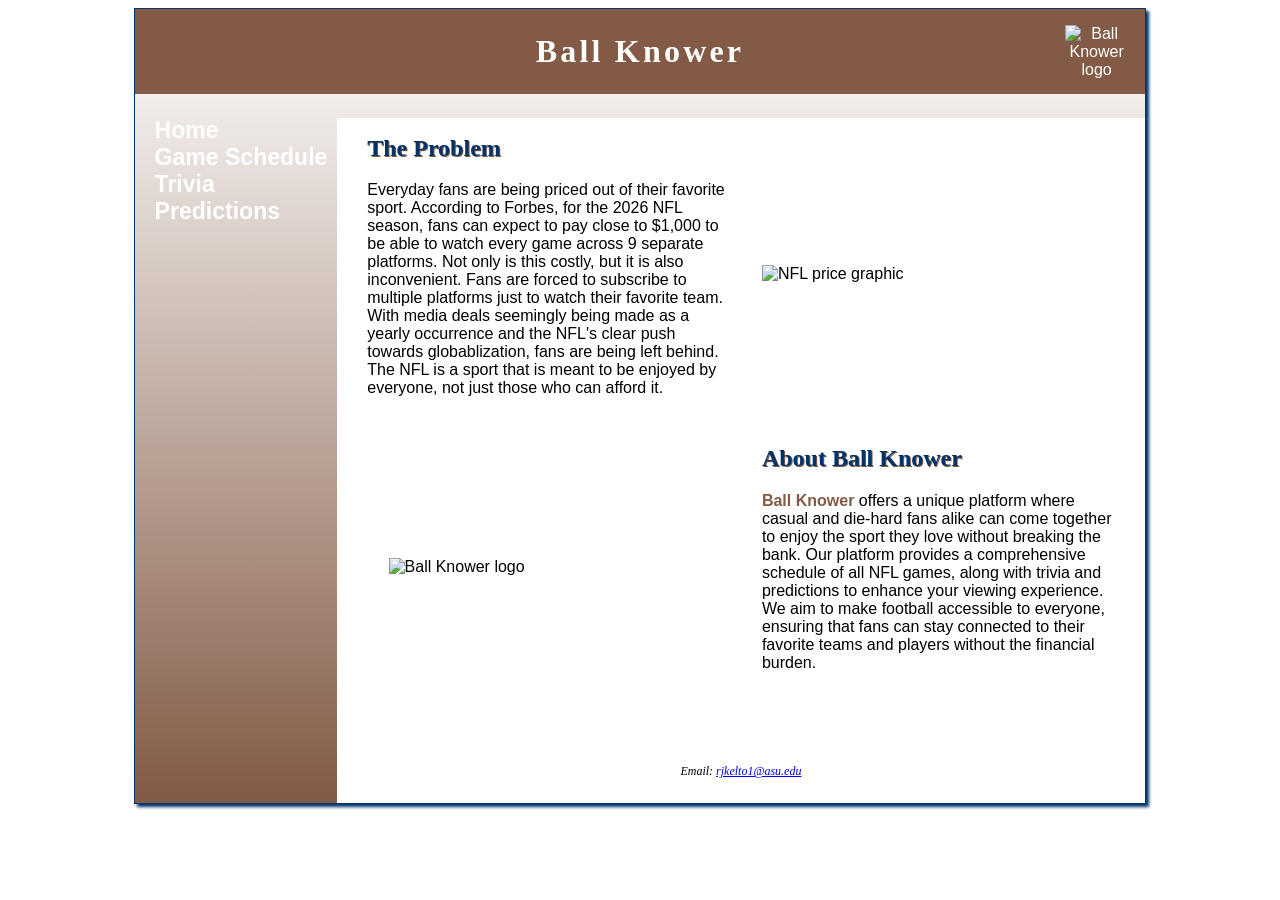
==== index.html @ 8978081e "Add files via upload" ====
<!DOCTYPE html>
<html lang="en">
    <head>
        <meta charset="UTF-8">
        <meta name="viewport" content="width=device-width, initial-scale=1.0">
        <title>Pacific Trails Resort</title>
        <link rel="stylesheet" href="ballknower.css">
    </head>
    <body>
        <div id="wrapper">
        <header>
            <h1><a href="index.html">Ball Knower</a></h1>
            <img src="logo.png" alt="Ball Knower logo">
        </header>
        <nav>
            <ul>
                <li><a href="index.html">Home</a></li>
                <li><a href="schedule.html">Game Schedule</a></li>
                <li><a href="trivia.html">Trivia</a></li>
                <li><a href="predictions.html">Predictions</a></li>
            </ul>
        </nav>
        <main>
            <section class="content-row problem-row">
                <div class="content-copy">
                    <h2>The Problem</h2>
                    <p>
                        Everyday fans are being priced out of their favorite sport. According to Forbes, for the 2026 NFL
                        season, fans can expect to pay close to $1,000 to be able to watch every game across 9 separate platforms.
                        Not only is this costly, but it is also inconvenient. Fans are forced to subscribe to multiple platforms just to watch their favorite team.
                        With media deals seemingly being made as a yearly occurrence and the NFL's clear push towards globablization, fans are being left behind.
                        The NFL is a sport that is meant to be enjoyed by everyone, not just those who can afford it.
                    </p>
                </div>
                <img class="content-image price-graphic" src="pricegraphic.jpeg" alt="NFL price graphic">
            </section>
            <section class="content-row about-row">
                <img class="content-image about-logo" src="logo.png" alt="Ball Knower logo">
                <div class="content-copy">
                    <h2>About Ball Knower</h2>
                    <p>
                        <span class="resort">Ball Knower</span> offers a unique platform where casual and die-hard fans alike can come together
                        to enjoy the sport they love without breaking the bank.
                        Our platform provides a comprehensive schedule of all NFL games, along with trivia and predictions to enhance your viewing experience.
                        We aim to make football accessible to everyone, ensuring that fans can stay connected to their favorite teams and players without the financial burden.
                    </p>
                </div>
            </section>
        </main>
        <footer>
            Email: <a href="mailto:rjkelto1@asu.edu">rjkelto1@asu.edu</a>
        </footer>
    </div>
    </body>
</html>
---- ballknower.css ----
:root {
    --text: #000000;
    --background: #ffffff;
    --primary: #825a45;
    --secondary: #d50a0a;
    --accent: #013369;
}
body {
	background-color: var(--background);
	color: var(--text);
    font-family: Arial, Helvetica, sans-serif;
}
#wrapper {
    background-color: var(--primary);
    background-image: linear-gradient(to bottom, var(--background), var(--primary));
}
header {
    background-color: var(--primary);
    color: var(--background);
    display: grid;
    grid-template-columns: 1fr auto 1fr;
    align-items: center;
    padding: 0.5em 1em;
    margin-bottom: 0;
    text-align: center;
}
header h1 {
    grid-column: 2;
    text-indent: 0;
}
header img {
    grid-column: 3;
    justify-self: end;
    max-width: 4em;
    max-height: 4em;
    object-fit: contain;
}
header a {
    text-decoration: none;
}
header a:link,
header a:visited {
    color: var(--background);
}
header a:hover {
    color: var(--secondary);
}
nav {
    font-weight: bold;
    padding: 0em;
    font-size: 120%;
    text-align: center;
}
nav ul {
    list-style-type: none;
    margin: 0;
    padding-left: 0;
    font-size: 1.2em;
}
nav li {
    border-bottom: 1px solid var(--accent);
}
main {
    padding-top: 1px;
    padding-right: 20px;
    padding-bottom: 20px;
    padding-left: 20px;
    display: block;
    background-color: var(--background);
    padding-left: 30px;
    overflow: auto;
}
.content-row {
    display: grid;
    grid-template-columns: minmax(0, 1fr);
    gap: 1.5em;
    align-items: center;
    margin: 1em 0 2em;
}
.content-copy h2 {
    margin-top: 0;
}
.content-image {
    display: block;
    max-width: 100%;
    height: auto;
    justify-self: center;
}
.price-graphic {
    width: 100%;
}
.about-logo {
    width: min(100%, 20em);
}
nav a:link {
    color: var(--background);
}
nav a:visited {
    color: var(--accent);
}
nav a:hover {
    color: var(--secondary);
}
nav a {
    text-decoration: none;
}
h1 {
    margin-top: 0;
    margin-bottom: 0;
    font-family: Georgia, 'Times New Roman', Times, serif;
    letter-spacing: 0.1em;
    padding-top: 0.5em;
    padding-bottom: 0.5em;
}
h2 {
    color: var(--accent);
    font-family: Georgia, 'Times New Roman', Times, serif;
    text-shadow: 1px 1px var(--primary);
}
h3 {
    color: var(--accent);
    font-family: Georgia, 'Times New Roman', Times, serif;
}
dt {
    color: var(--primary);
}
main ul {
    list-style-image: url("marker.gif");
}
footer {
    font-size: 75%;
    font-family: Georgia, 'Times New Roman', Times, serif;
    font-style: italic;
    text-align: center;
    padding: 2em;
    background-color: var(--background);
}
.resort {
    color: var(--primary);
    font-weight: bold;
}
#contact {
    font-size: 0.9em;
}
#nflhero {
    height: 300px;
    background-image: url(coast2.jpg);
    background-repeat: no-repeat;
    background-size: 100% 100%;
}
form {
    display: flex;
    flex-direction: column;
    flex-wrap: nowrap;
    margin-bottom: 0.5em;
}
@media (min-width: 600px) {
    .content-row {
        grid-template-columns: minmax(0, 1fr) minmax(0, 1fr);
        gap: 2em;
        margin-left: 0;
        margin-right: 0;
    }
    nav ul {
        display: flex;
        flex-direction: row;
        flex-wrap: nowrap;
        justify-content: space-around;
    }
    form {
        width: 60%;
        max-width: 30em;
        display: grid;
        grid-gap: 1em;
        grid-template-columns: 6em 1fr;
    }
    input[type="submit"] {
        grid-column: 2;
        width: 9em;
    }
    nav li {
        border-bottom: none;
    }
    section {
        flex: 1;
        margin-left: 2em;
        margin-right: 2em;
    }
    .flow {
        display: flex;
        flex-direction: row;
    }
}
@media (min-width: 1024px) {
    #wrapper {
        margin: auto;
        width: 80%;
        border: 1px solid var(--accent);
        box-shadow: 3px 3px 3px var(--accent);
    }
    nav {
        text-align: left;
        padding-left: 1em;
    }
    @supports (display: grid) {
        nav ul {
            flex-direction: column;
            padding-top: 1em;
        }
        .hero {
            grid-area: hero;
        }
        header {
            grid-area: header;
        }
        nav {
            grid-area: nav;
        }
        main {
            grid-area: main;
        }
        footer {
            grid-area: footer;
        }
        #wrapper {
            display: grid;
            grid-template: 
            "header header"
            "nav hero"
            "nav main"
            "nav footer"
            / 20% 1fr;
        }
    }
}
* {
    box-sizing: border-box;
}
table {
    border-collapse: collapse;
    border: 2px solid var(--accent);
}
tr:nth-of-type(odd) {
    background-color: var(--background);
}
td, th {
    border: 2px solid var(--accent);
    padding: 0.5em;
}
td {
    text-align: center;
}
.text {
    text-align: left;
}
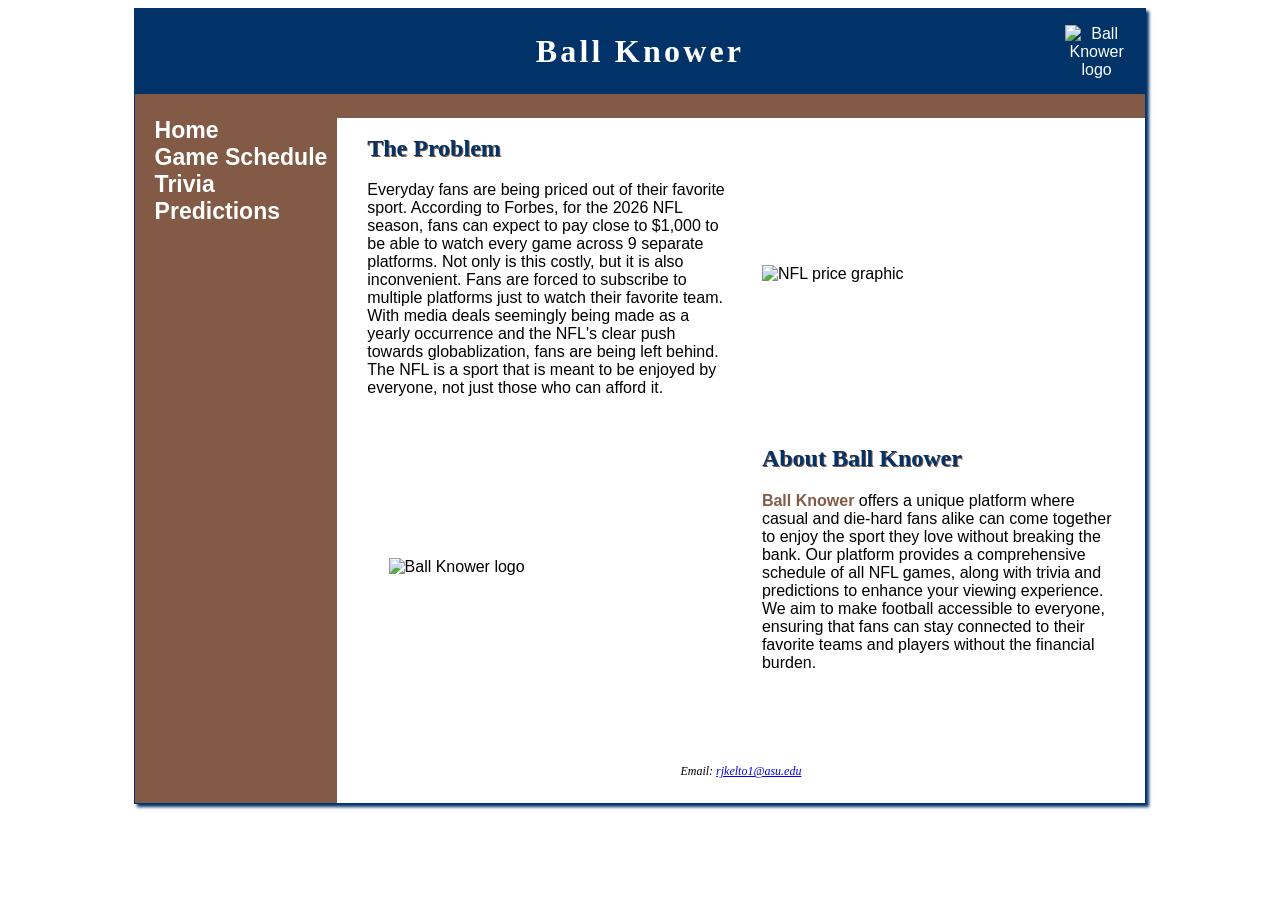
==== commit f6f09413: "Project Assignment #2 Update" ====
--- a/index.html
+++ b/index.html
@@ -3,7 +3,7 @@
     <head>
         <meta charset="UTF-8">
         <meta name="viewport" content="width=device-width, initial-scale=1.0">
-        <title>Pacific Trails Resort</title>
+        <title>Ball Knower</title>
         <link rel="stylesheet" href="ballknower.css">
     </head>
     <body>
--- a/ballknower.css
+++ b/ballknower.css
@@ -12,10 +12,10 @@
 }
 #wrapper {
     background-color: var(--primary);
-    background-image: linear-gradient(to bottom, var(--background), var(--primary));
+    background-image: var(--background);
 }
 header {
-    background-color: var(--primary);
+    background-color: var(--accent);
     color: var(--background);
     display: grid;
     grid-template-columns: 1fr auto 1fr;
@@ -252,4 +252,4 @@
 }
 .text {
     text-align: left;
-}
+}
